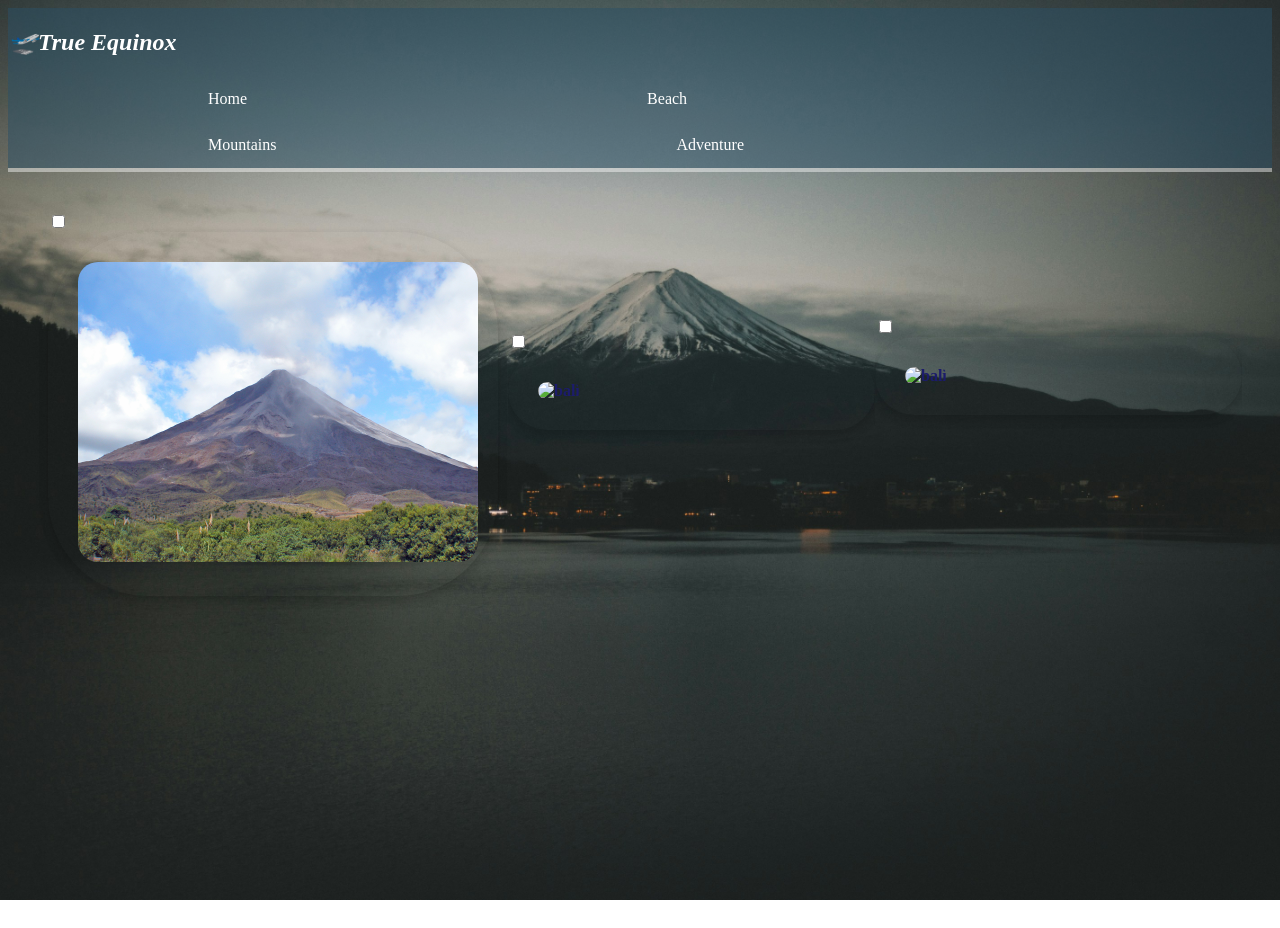
==== HTML/Adventure.html @ cb53734e "deleted some of my codes in the home page so I can add the carousel animation" ====
<!DOCTYPE html>
<html lang="en">
<head>
    <link rel="stylesheet" href="/CSS/Project assesmentcolour.css">
    <meta charset="UTF-8">
    <meta name="viewport" content="width=device-width, initial-scale=1.0">
    <title>Document</title>
</head>
<body>

<style>

</style>
<nav>
    <ul>
        <h1 style="color: white;">🛫True Equinox</h1>
        <li><a href="Project Assesment.html">Home</a></li>
        <li><a href="beach.html">Beach</a></li>
        <li><a href=".html">Mountains</a></li>
        <li><a href="Adventure.html">Adventure</a></li>
    </ul>

</nav>
<div class="flexbox">
    <div class="wrapper">
        <div class="collapsible">
            <input type="checkbox" id="collapsible-head">
            <label for="collapsible-head"><img class="bali" src="/Assests/Costa Rica.jpg" style="width: 400px; height: auto;"
                    alt="bali"></label>
            <div class="collapsible-text">
                <h2>Costa Rica</h2>
                <p>
                    Biodiverse paradise with zip-lining, surfing, volcano hiking, and rainforest exploration.
                    <br>
                    PROS
                    <br>
                    ✓
                    Incredible biodiversity
                    ✓
                    Many adventure activities
                    ✓
                    Very safe for region
                    ✓
                    Beautiful beaches and rainforests
                    <br>
                    CONS
                    <br>
                    ✗
                    Can be touristy
                    ✗
                    Rainy season is very wet
                </p>

            </div>
        </div>
    </div>
    <div class="wrap">
        <div class="collaps">
            <input type="checkbox" id="collapsible-header">
            <label for="collapsible-header"><img class="bali" src="/Assests/New Zealand.jpg"
                    style="width: 400px; height: auto;" alt="bali"></label>
            <div class="collapsible-msg">
                <h2>New Zealand</h2>
                <p>
                    Adventure capital with bungee jumping, skydiving, hiking against stunning landscapes.
                    <br>
                    PROS
                    <br>
                    ✓
                    Endless adventure activities
                    ✓
                    Stunning diverse landscapes
                    ✓
                    Very safe
                    ✓
                    Friendly locals
                    <br>
                    CONS
                    <br>
                    ✗
                    Expensive overall
                    ✗
                    Very far from most countries
                    ✗
                    Weather unpredictable
                
                </p>


                








            </div>
        </div>
    </div>

    <div class="wrapa">
        <div class="collaped">
            <input type="checkbox" id="collaped-header">
            <label for="collaped-header"><img class="bali" src="/Assests/Iceland.jpg" style="width: 400px; height: auto;"
                    alt="bali"></label>
            <div class="collaped-msg">
                <h2>Iceland</h2>
                <p>
                    Land of fire and ice with glaciers, volcanoes, geysers, and Northern Lights.
                    <br>
                    PROS
                    <br>
                    ✓
                    Otherworldly landscapes
                    ✓
                    Northern Lights viewing
                    ✓
                    Very safe
                    ✓
                    Great for road trips
                    <br>
                    CONS
                    <br>
                    ✗
                    Very expensive
                    ✗
                    Weather harsh and unpredictable
                    ✗
                    Dark and cold in winter
                   
                </p>

            </div>
        </div>
    </div>
---- CSS/Project assesmentcolour.css ----
nav ul {
    list-style-type: none;
    margin: 0;
    padding: 0;
    overflow: hidden;
    background-color: #2a506680;
}


nav ul li {
    float: left;
}


nav ul li a {
    display: block;
    color: rgb(255, 255, 255);
    text-align: center;
    padding: 14px 200px;
    text-decoration: none;
}


nav ul li a:hover {
    background-color: #ddd;
    color: rgb(0, 0, 0);
}


nav ul li a.active {
    background-color: #04AA6D;
    color: white;
}


content {
    width: 980px;
    margin-right: auto;
    margin-left: auto;
}

nav {
    border-bottom: 4px solid hsla(0, 0%, 100%, 0.445);

}

nav:after {
    content: "";
    display: block;
    clear: both;
}

body {
    background-image: url("/Assests/Mount\ fuji.jpg");
    background-repeat: no-repeat;
    background-size: cover;
    background-attachment: fixed;
}

h1 {
    color: white;
    font-style: oblique;
}

h2 {
    color: white;
    font-style: italic;
}

img {
    padding: 30px;
    border: black;
    border-width: 5px;
    border-radius: 50px;
}

.collapsible {
    padding: 10px;
    flex: auto;
    max-width: 450px;
    overflow: hidden;
    font-weight: 500;
}

.collapsible label {
    position: relative;
    font-weight: 600;
    background:;
    box-shadow: 0 5px 11px 0 rgba(0, 0, 0, .1), 0 4px 11px rgba(0, 0, 0, .08);
    color: #1c1c6b;
    display: block;
    margin-bottom: 27px;
    cursor: pointer;
    padding: -20px;
    border-radius: 100px;
}

.collapsible label::after {
    content: "";
    position: absolute;
    right: 15px;
    top: 15px;
    width: 18px;
    height: 18px;
    background: url(arrow.svg) no-repeat 0 0;
}

.collapsible-text {
    max-height: 300px;
    overflow: hidden;
    border-radius: 4px;
    line-height: 1.4;
    position: relative;
    top: -100%;
    opacity: 0;
    transition: all 0.3s ease;
}

.collapsible input:checked~.collapsible-text {
    max-height: 300px;
    padding-bottom: 25px;
    background: #fff;
    box-shadow: 0 5px 11px 0 rgba(0, 0, 0, .1), 0 4px 11px rgba(0, 0, 0, .08);
    opacity: 1;
    top: 0;
}

.collapsible-text h2 {
    margin-bottom: 10px;
    padding: 15px 15px 0;
    color: #1c1c6b;
}

.collapsible-text p {
    padding-left: 15px;
    padding-right: 15px;

}

.collaps {
    max-width: 450px;
    overflow: hidden;
    font-weight: 500;
}

.collaps label {
    position: relative;
    font-weight: 600;
    background;
    box-shadow: 0 5px 11px 0 rgba(0, 0, 0, .1), 0 4px 11px rgba(0, 0, 0, .08);
    color: #1c1c6b;
    display: block;
    margin-bottom: 50px;
    cursor: pointer;
    padding: -20px;
    border-radius: 100px;
}

.collaps label::after {
    content: "";
    position: absolute;
    right: 15px;
    top: 15px;
    width: 18px;
    height: 18px;
    background: url(arrow.svg) no-repeat 0 0;
}

.collapsible-msg {
    max-height: 300px;
    overflow: hidden;
    border-radius: 4px;
    line-height: 1.4;
    position: relative;
    top: -100%;
    opacity: 0;
    transition: all 0.3s ease;
}

.collaps input:checked~.collapsible-msg {
    max-height: 300px;
    padding-bottom: 25px;
    background: #fff;
    box-shadow: 0 5px 11px 0 rgba(0, 0, 0, .1), 0 4px 11px rgba(0, 0, 0, .08);
    opacity: 1;
    top: 0;
}

.collapsible-msg h2 {
    margin-bottom: 10px;
    padding: 15px 15px 0;
    color: #1c1c6b;
}

.collapsible-msg p {
    padding-left: 15px;
    padding-right: 15px;

}

.flexbox {
    display: flex;
    padding: 30px;
    align-items: center;
    justify-content: center;
    
}

.collaped {
    max-width: 450px;
    overflow: hidden;
    font-weight: 500;
}

.collaped label {
    position: relative;
    font-weight: 600;
    background:;
    box-shadow: 0 5px 11px 0 rgba(0, 0, 0, .1), 0 4px 11px rgba(0, 0, 0, .08);
    color: #1c1c6b;
    display: block;
    margin-bottom: 81px;
    cursor: pointer;
    padding: -20px;
    border-radius: 100px;
}

.collaped label::after {
    content: "";
    position: absolute;
    right: 15px;
    top: 15px;
    width: 18px;
    height: 18px;
    background: url(arrow.svg) no-repeat 0 0;
}

.collaped-msg {
    max-height: 300px;
    overflow: hidden;
    border-radius: 4px;
    line-height: 1.4;
    position: relative;
    top: -100%;
    opacity: 0;
    transition: all 0.3s ease;
}

.collaped input:checked~.collaped-msg {
    max-height: 300px;
    padding-bottom: 25px;
    background: #fff;
    box-shadow: 0 5px 11px 0 rgba(0, 0, 0, .1), 0 4px 11px rgba(0, 0, 0, .08);
    opacity: 1;
    top: 0;
}

.collaped-msg h2 {
    margin-bottom: 10px;
    padding: 15px 15px 0;
    color: #1c1c6b;
}

.collaped-msg p {
    padding-left: 15px;
    padding-right: 15px;

}
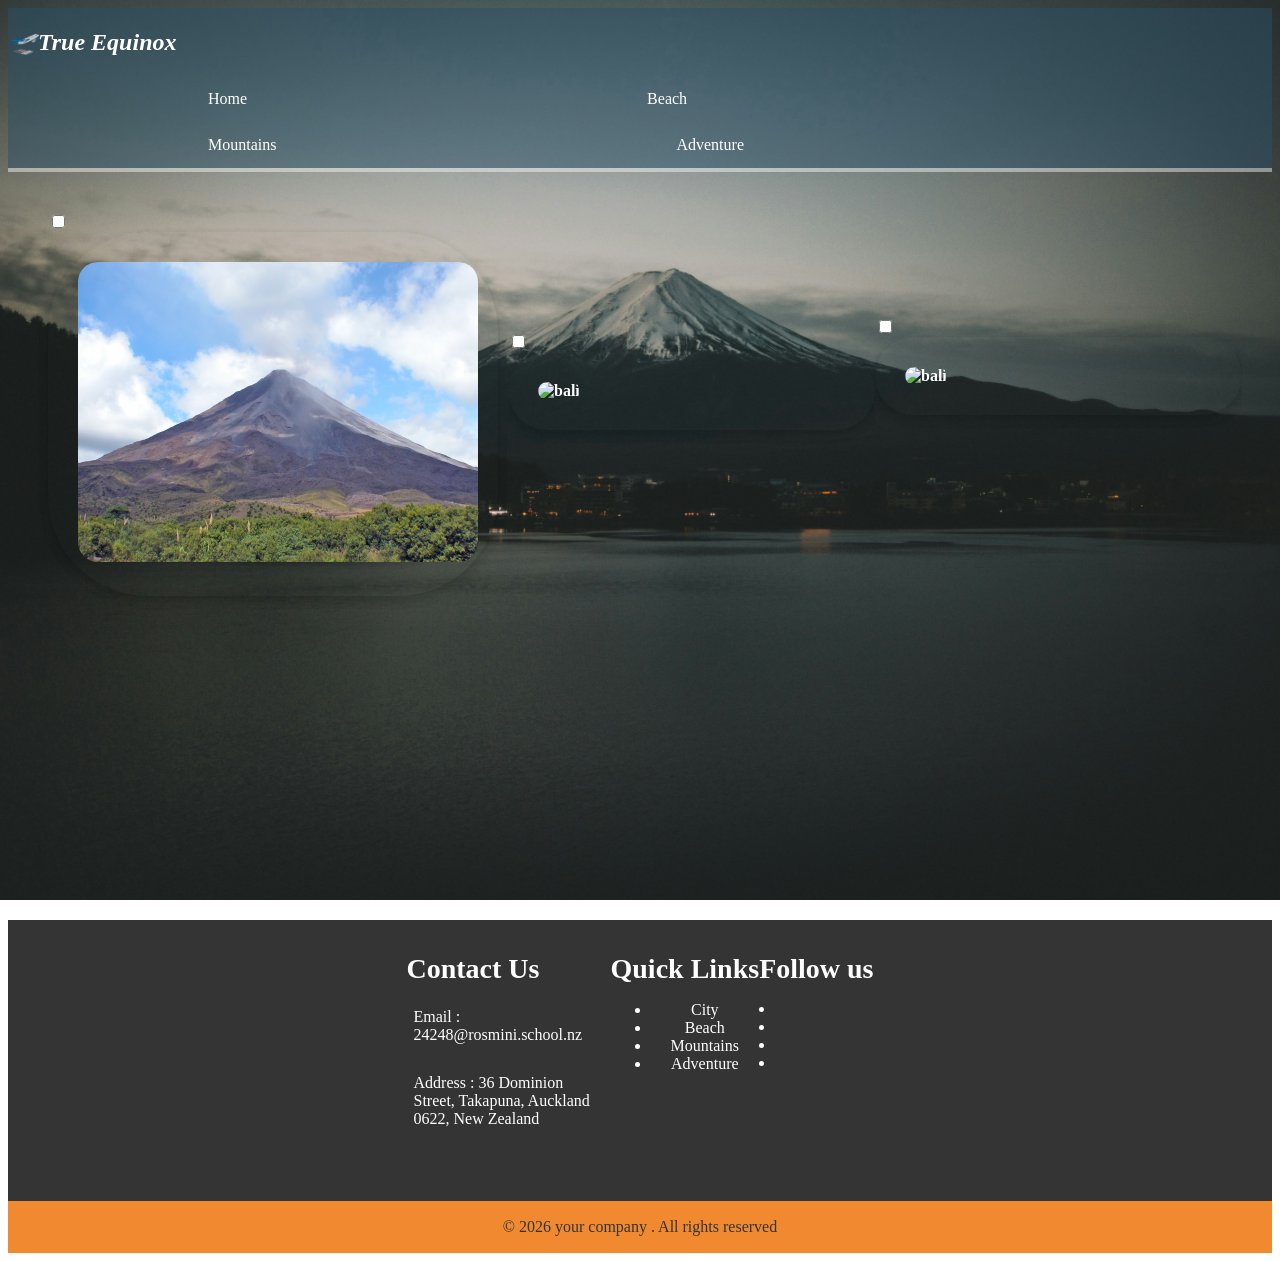
==== commit 7122da38: "finished doing carousel" ====
--- a/HTML/Adventure.html
+++ b/HTML/Adventure.html
@@ -16,7 +16,7 @@
         <h1 style="color: white;">🛫True Equinox</h1>
         <li><a href="Project Assesment.html">Home</a></li>
         <li><a href="beach.html">Beach</a></li>
-        <li><a href=".html">Mountains</a></li>
+        <li><a href="Mountain.html">Mountains</a></li>
         <li><a href="Adventure.html">Adventure</a></li>
     </ul>
 
@@ -134,4 +134,47 @@
 
             </div>
         </div>
-    </div>+    </div>
+</div>
+    <footer>
+        <style>
+            *{
+                color: rgb(255, 255, 255);
+            }
+        </style>
+        <div class="container">
+            <div class="footer-content">
+                <h3>Contact Us</h3>
+                <p>Email : 24248@rosmini.school.nz</p>
+                <p>Address : 36 Dominion Street, Takapuna, Auckland 0622, New Zealand</p>
+            </div>
+            <div class="footer-content">
+                <h3>Quick Links</h3>
+                <ul>
+                    <li><a href="City.html">City</a></li>
+                    <li><a href="beach.html">Beach</a></li>
+                    <li><a href="Mountain.html">Mountains</a></li>
+                    <li><a href="Adventure.html">Adventure</a></li>
+                </ul>
+            </div>
+            <div class="footer-content">
+                <h3>Follow us</h3>
+                <li><a href=""><i class="fab fa-facebook"></i></a></li>
+                <li><a href=""><i class="fab fa-twitter"></i></a></li>
+                <li><a href=""><i class="fab fa-instagram"></i></a></li>
+                <li><a href=""><i class="fab fa-linkedin"></i></a></li>
+                
+            </div>
+        </div>
+        <div class="bottom-bar">
+            <p>&copy; 2026 your company . All rights reserved</p>
+        </div>
+    </footer>
+
+
+
+
+
+</body>
+
+</html>
--- a/CSS/Project assesmentcolour.css
+++ b/CSS/Project assesmentcolour.css
@@ -1,3 +1,42 @@
+.carousel {
+    margin: 100px auto;
+    width: 90%;
+    border: 5px solid rgb(40, 42, 51);
+    display: flex;
+    overflow-x: auto;
+    gap: 1em;
+}
+.carousel::-webkit-scrollbar {
+    display: none;
+}
+
+
+.group{
+    display: flex;
+    align-items: center;
+    justify-content: center;
+    gap: 1em;
+animation: spin 25s infinite linear
+}
+
+
+
+.card {
+    flex: 0 0 5em;
+    height: 5em;
+    padding: 1em;
+    background: cornflowerblue;
+    font-size: 3rem;
+    border-radius: .2em;
+    text-align: center;
+    align-content: center;
+}
+
+@keyframes spin {
+    from {translate: 0;}
+    to {translate: -100%;}
+}
+
 nav ul {
     list-style-type: none;
     margin: 0;
@@ -134,6 +173,7 @@
 .collapsible-text p {
     padding-left: 15px;
     padding-right: 15px;
+    color: black;
 
 }
 
@@ -195,8 +235,9 @@
 .collapsible-msg p {
     padding-left: 15px;
     padding-right: 15px;
-
-}
+    color: black;
+}
+
 
 .flexbox {
     display: flex;
@@ -264,7 +305,91 @@
 .collaped-msg p {
     padding-left: 15px;
     padding-right: 15px;
-
-}
-
-
+color: black;
+}
+
+
+footer{
+    background: #343434;
+    padding-top: 5px;
+}
+.container{
+    width: 1140px;
+    margin: auto;
+    display: flex;
+    justify-content: center;
+}
+.footer{
+    width:33.3%;
+}
+h3{
+    font-size: 28px;
+    margin-bottom: 15px;
+
+}
+.footer-content p{
+width: 190px;
+
+padding: 7px;
+}
+.footer-content ul{
+    text-align: center;
+}
+.list{
+    padding: 0;
+}
+.list li{
+    width: auto;
+    text-align: center;
+    list-style-type: none;
+    padding: 7px;
+    position: relative;
+}
+.list li::before{
+    content: '';
+    position: absolute;
+    transform: translate(-50%, -50%);
+    left: 50%;
+    top: 100%;
+    width: 0;
+    height: 2px;
+    background: #f18930;
+    transition-duration: .5s;
+}
+.list li:hover::before{
+    width: 70px;
+}
+.social-icons{
+    text-align: center;
+    padding: 0;
+}
+.social-icons li{
+    display: inline-block;
+    text-align: center;
+    padding: 5px;
+}
+.social-icons i{
+    color: white;
+    font-size: 25px;
+}
+a{
+    text-decoration: none;
+}
+a:hover{
+    color: #f18930;
+}
+.social-icons i:hover{
+    color: #f18930;
+}
+.bottom-bar{
+    background: #f18930;
+    text-align: center;
+    padding: 10px 0;
+    margin-top: 50px;
+}
+.bottom-bar p{
+    color: #343434;
+    margin: 0;
+    font-size: 16px;
+    padding: 7px;
+}
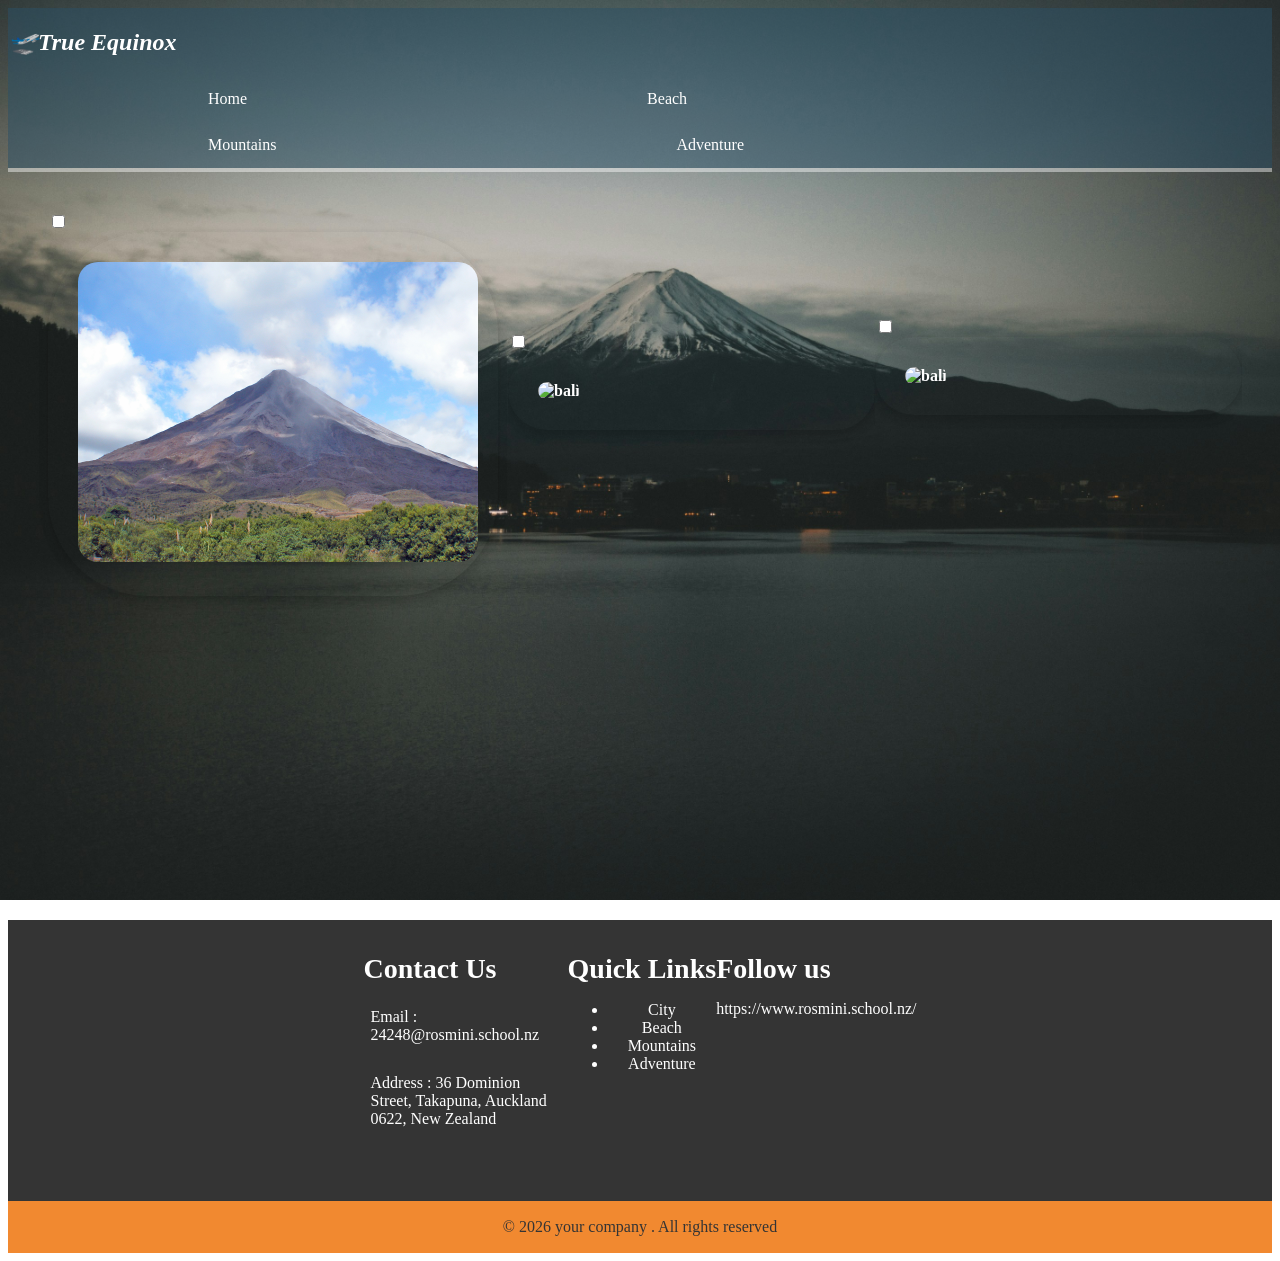
==== commit 7934efc9: "Added Rosmini links in my footer" ====
--- a/HTML/Adventure.html
+++ b/HTML/Adventure.html
@@ -1,3 +1,7 @@
+<!--Adventure page for my travel website
+    File: ADventure.html
+    Author: Marcus Lu
+    Date: May 2026-->
 <!DOCTYPE html>
 <html lang="en">
 <head>
@@ -7,7 +11,7 @@
     <title>Document</title>
 </head>
 <body>
-
+<!--Nav bar content-->
 <style>
 
 </style>
@@ -21,6 +25,7 @@
     </ul>
 
 </nav>
+<!--This is My Costa Rica content-->
 <div class="flexbox">
     <div class="wrapper">
         <div class="collapsible">
@@ -54,6 +59,7 @@
             </div>
         </div>
     </div>
+   <!--This is My New Zealand content-->
     <div class="wrap">
         <div class="collaps">
             <input type="checkbox" id="collapsible-header">
@@ -99,7 +105,7 @@
             </div>
         </div>
     </div>
-
+<!--This is My Iceland content-->
     <div class="wrapa">
         <div class="collaped">
             <input type="checkbox" id="collaped-header">
@@ -136,6 +142,7 @@
         </div>
     </div>
 </div>
+<!--Footer Content-->
     <footer>
         <style>
             *{
@@ -159,10 +166,7 @@
             </div>
             <div class="footer-content">
                 <h3>Follow us</h3>
-                <li><a href=""><i class="fab fa-facebook"></i></a></li>
-                <li><a href=""><i class="fab fa-twitter"></i></a></li>
-                <li><a href=""><i class="fab fa-instagram"></i></a></li>
-                <li><a href=""><i class="fab fa-linkedin"></i></a></li>
+                https://www.rosmini.school.nz/
                 
             </div>
         </div>
--- a/CSS/Project assesmentcolour.css
+++ b/CSS/Project assesmentcolour.css
@@ -1,3 +1,5 @@
+/*carousel content*/
+
 .carousel {
     margin: 100px auto;
     width: 90%;
@@ -36,7 +38,7 @@
     from {translate: 0;}
     to {translate: -100%;}
 }
-
+/*nav bar content*/
 nav ul {
     list-style-type: none;
     margin: 0;
@@ -88,7 +90,7 @@
     display: block;
     clear: both;
 }
-
+/*styles*/
 body {
     background-image: url("/Assests/Mount\ fuji.jpg");
     background-repeat: no-repeat;
@@ -112,7 +114,7 @@
     border-width: 5px;
     border-radius: 50px;
 }
-
+/*1st collapsible list content*/
 .collapsible {
     padding: 10px;
     flex: auto;
@@ -176,7 +178,7 @@
     color: black;
 
 }
-
+/*2nd collapsible list content*/
 .collaps {
     max-width: 450px;
     overflow: hidden;
@@ -246,7 +248,7 @@
     justify-content: center;
     
 }
-
+/*3rd collapsible list content*/
 .collaped {
     max-width: 450px;
     overflow: hidden;
@@ -319,6 +321,7 @@
     display: flex;
     justify-content: center;
 }
+/*Footer content*/
 .footer{
     width:33.3%;
 }
@@ -393,3 +396,33 @@
     font-size: 16px;
     padding: 7px;
 }
+/*more carousel content*/
+.carousel{
+    overflow: hidden;
+    width: 700px;
+    background-color: #1e272e;
+    padding: 30px 0;
+    margin-top: 60px;
+    border-radius: 5px;
+    box-shadow: 20px 35px 35px rgba(0, 0, 0, 0.5s);
+}
+.image-container{
+    display: grid;
+    grid-auto-flow: column;
+    grid-auto-columns: 250px;
+    justify-items: stretch;
+    animation: animation 12s linear;
+}
+
+.image-container img{
+    width: 200px;
+    height: 270px;
+    border-radius: 12px;
+    object-fit: cover;
+    border: 1px solid #a5b1c2;
+}
+@keyframes animation {
+    to{
+        translate: calc(-4*250px);
+    }
+}
